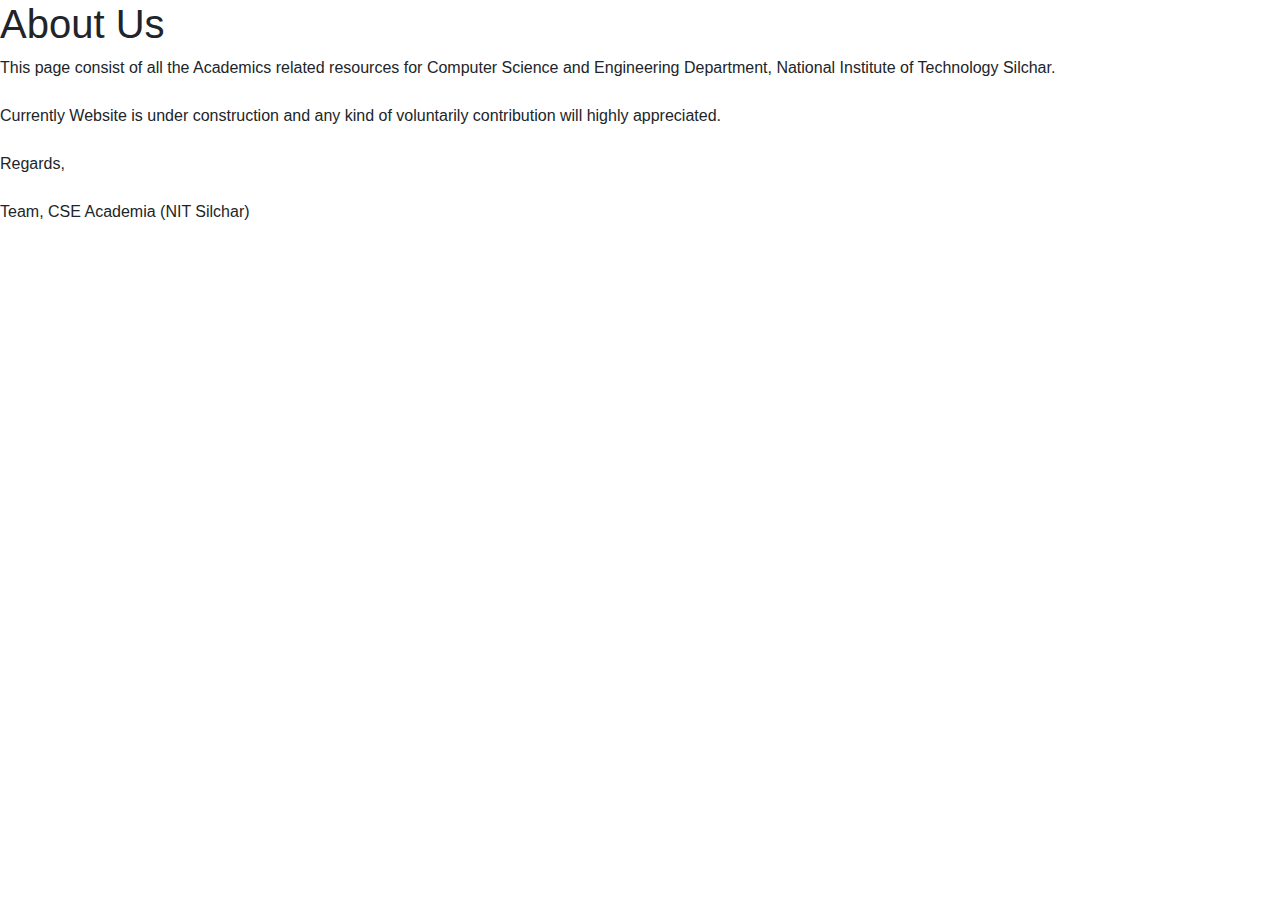
==== about_us.html @ 364441b7 "Update about_us.html" ====
<!doctype html>
<html lang="en">
  <head>
    <!-- Required meta tags -->
    <meta charset="utf-8">
    <meta name="viewport" content="width=device-width, initial-scale=1, shrink-to-fit=no">

    <!-- Bootstrap CSS -->
    <link rel="stylesheet" href="https://stackpath.bootstrapcdn.com/bootstrap/4.5.2/css/bootstrap.min.css" integrity="sha384-JcKb8q3iqJ61gNV9KGb8thSsNjpSL0n8PARn9HuZOnIxN0hoP+VmmDGMN5t9UJ0Z" crossorigin="anonymous">

    <title>CSE NITS: About Us</title>
  </head>
  <body>

  <script src="navBar.js"></script>


    <h1>About Us</h1>
    This page consist of all the Academics related resources for Computer Science and Engineering Department, National Institute of Technology Silchar.
    <br></br>
    Currently Website is under construction and any kind of voluntarily contribution will highly appreciated.
    <br></br>
    Regards,
<br></br>
Team, CSE Academia (NIT Silchar)
    <!-- Optional JavaScript -->
    <!-- jQuery first, then Popper.js, then Bootstrap JS -->
    <script src="https://code.jquery.com/jquery-3.5.1.slim.min.js" integrity="sha384-DfXdz2htPH0lsSSs5nCTpuj/zy4C+OGpamoFVy38MVBnE+IbbVYUew+OrCXaRkfj" crossorigin="anonymous"></script>
    <script src="https://cdn.jsdelivr.net/npm/popper.js@1.16.1/dist/umd/popper.min.js" integrity="sha384-9/reFTGAW83EW2RDu2S0VKaIzap3H66lZH81PoYlFhbGU+6BZp6G7niu735Sk7lN" crossorigin="anonymous"></script>
    <script src="https://stackpath.bootstrapcdn.com/bootstrap/4.5.2/js/bootstrap.min.js" integrity="sha384-B4gt1jrGC7Jh4AgTPSdUtOBvfO8shuf57BaghqFfPlYxofvL8/KUEfYiJOMMV+rV" crossorigin="anonymous"></script>
  </body>
</html>
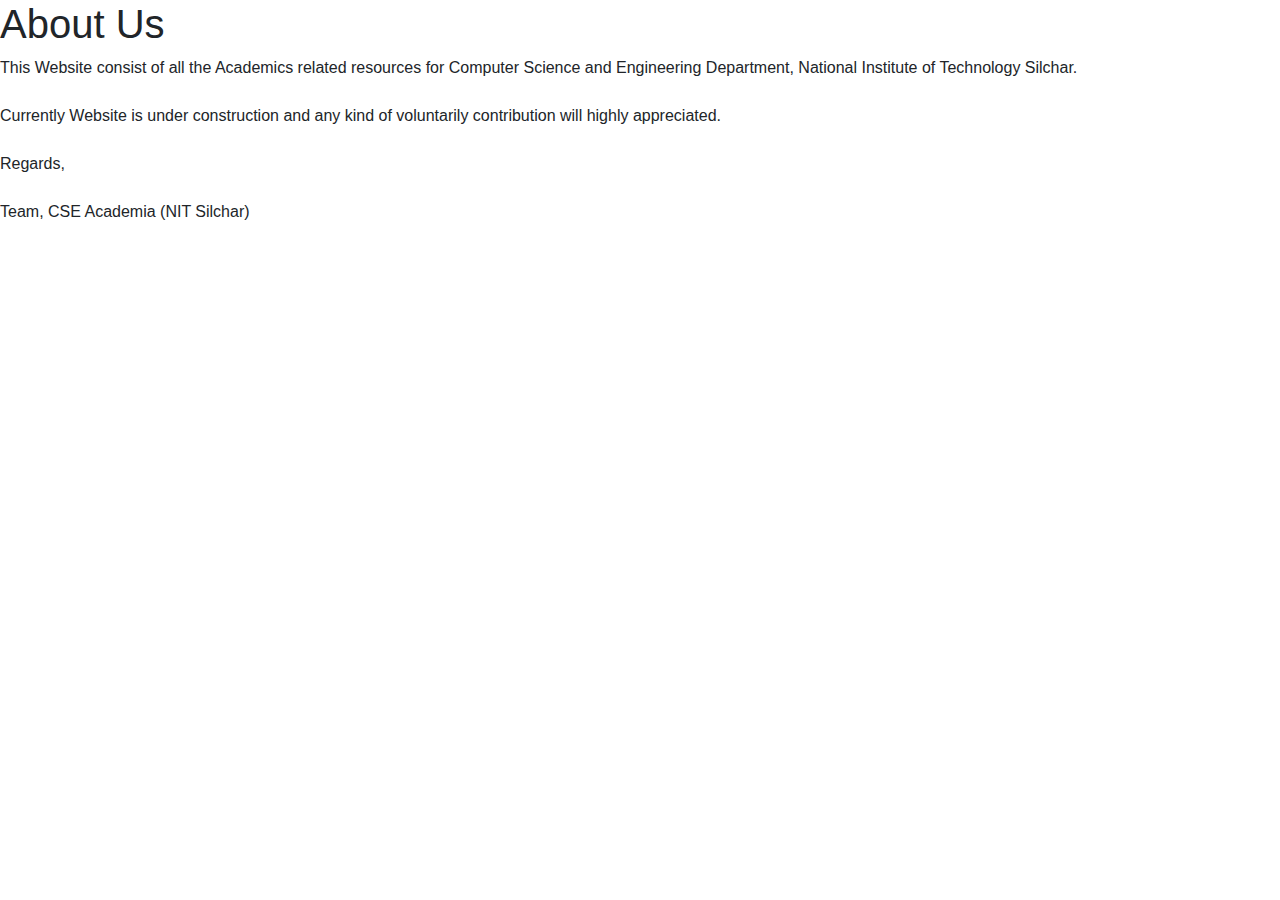
==== commit e591fb07: "Fixed script loading page bug" ====
--- a/about_us.html
+++ b/about_us.html
@@ -4,6 +4,12 @@
     <!-- Required meta tags -->
     <meta charset="utf-8">
     <meta name="viewport" content="width=device-width, initial-scale=1, shrink-to-fit=no">
+    
+    <!-- Optional JavaScript -->
+    <!-- jQuery first, then Popper.js, then Bootstrap JS -->
+    <script src="https://code.jquery.com/jquery-3.5.1.slim.min.js" integrity="sha384-DfXdz2htPH0lsSSs5nCTpuj/zy4C+OGpamoFVy38MVBnE+IbbVYUew+OrCXaRkfj" crossorigin="anonymous"></script>
+    <script src="https://cdn.jsdelivr.net/npm/popper.js@1.16.1/dist/umd/popper.min.js" integrity="sha384-9/reFTGAW83EW2RDu2S0VKaIzap3H66lZH81PoYlFhbGU+6BZp6G7niu735Sk7lN" crossorigin="anonymous"></script>
+    <script src="https://stackpath.bootstrapcdn.com/bootstrap/4.5.2/js/bootstrap.min.js" integrity="sha384-B4gt1jrGC7Jh4AgTPSdUtOBvfO8shuf57BaghqFfPlYxofvL8/KUEfYiJOMMV+rV" crossorigin="anonymous"></script>
 
     <!-- Bootstrap CSS -->
     <link rel="stylesheet" href="https://stackpath.bootstrapcdn.com/bootstrap/4.5.2/css/bootstrap.min.css" integrity="sha384-JcKb8q3iqJ61gNV9KGb8thSsNjpSL0n8PARn9HuZOnIxN0hoP+VmmDGMN5t9UJ0Z" crossorigin="anonymous">
@@ -12,21 +18,25 @@
   </head>
   <body>
 
+
   <script src="navBar.js"></script>
 
 
     <h1>About Us</h1>
-    This page consist of all the Academics related resources for Computer Science and Engineering Department, National Institute of Technology Silchar.
+    This Website consist of all the Academics related resources for Computer Science and Engineering Department, National Institute of Technology Silchar.
     <br></br>
     Currently Website is under construction and any kind of voluntarily contribution will highly appreciated.
     <br></br>
     Regards,
 <br></br>
 Team, CSE Academia (NIT Silchar)
+
     <!-- Optional JavaScript -->
     <!-- jQuery first, then Popper.js, then Bootstrap JS -->
     <script src="https://code.jquery.com/jquery-3.5.1.slim.min.js" integrity="sha384-DfXdz2htPH0lsSSs5nCTpuj/zy4C+OGpamoFVy38MVBnE+IbbVYUew+OrCXaRkfj" crossorigin="anonymous"></script>
     <script src="https://cdn.jsdelivr.net/npm/popper.js@1.16.1/dist/umd/popper.min.js" integrity="sha384-9/reFTGAW83EW2RDu2S0VKaIzap3H66lZH81PoYlFhbGU+6BZp6G7niu735Sk7lN" crossorigin="anonymous"></script>
     <script src="https://stackpath.bootstrapcdn.com/bootstrap/4.5.2/js/bootstrap.min.js" integrity="sha384-B4gt1jrGC7Jh4AgTPSdUtOBvfO8shuf57BaghqFfPlYxofvL8/KUEfYiJOMMV+rV" crossorigin="anonymous"></script>
   </body>
+
 </html>
+
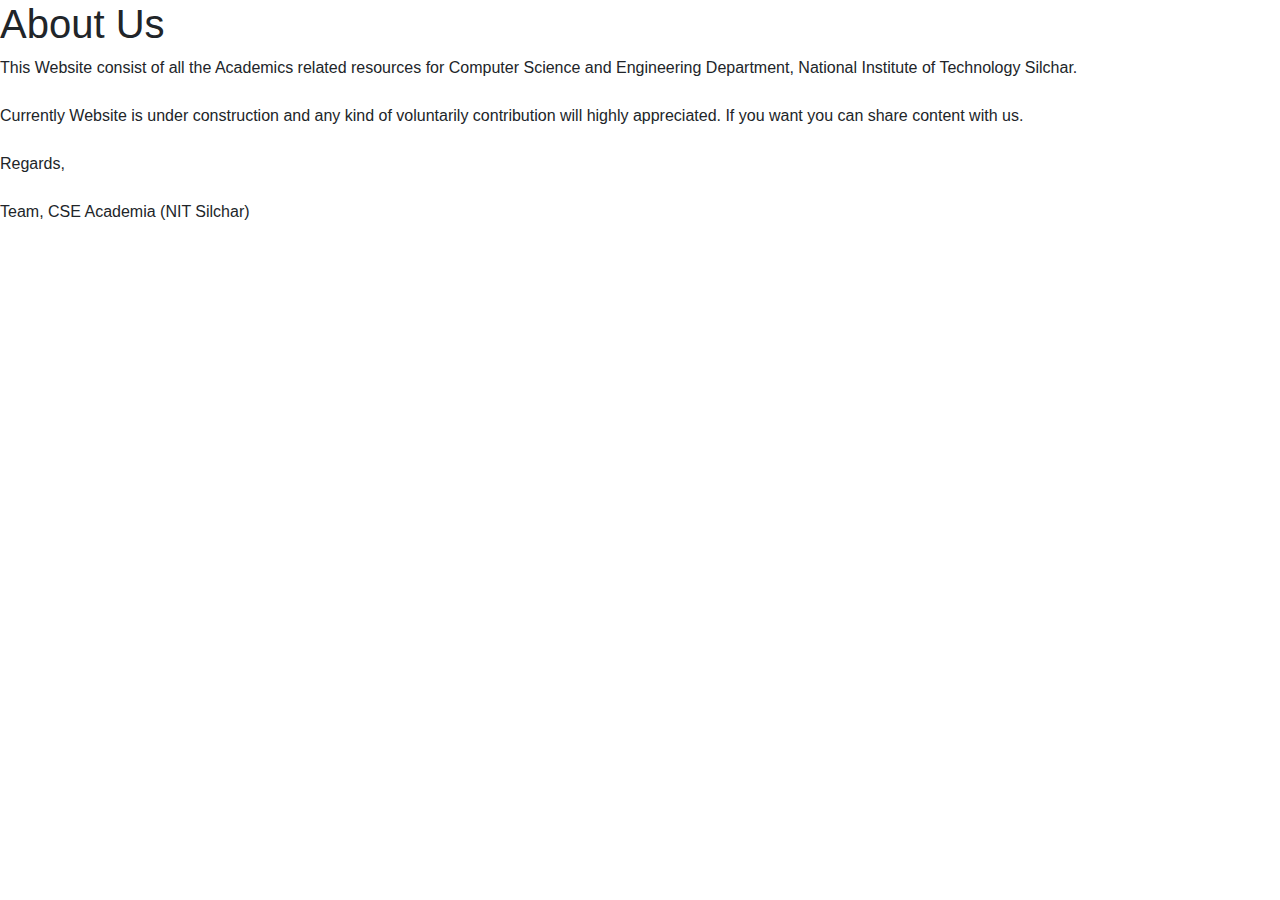
==== commit 4f006bbb: "Update about_us.html" ====
--- a/about_us.html
+++ b/about_us.html
@@ -4,12 +4,6 @@
     <!-- Required meta tags -->
     <meta charset="utf-8">
     <meta name="viewport" content="width=device-width, initial-scale=1, shrink-to-fit=no">
-    
-    <!-- Optional JavaScript -->
-    <!-- jQuery first, then Popper.js, then Bootstrap JS -->
-    <script src="https://code.jquery.com/jquery-3.5.1.slim.min.js" integrity="sha384-DfXdz2htPH0lsSSs5nCTpuj/zy4C+OGpamoFVy38MVBnE+IbbVYUew+OrCXaRkfj" crossorigin="anonymous"></script>
-    <script src="https://cdn.jsdelivr.net/npm/popper.js@1.16.1/dist/umd/popper.min.js" integrity="sha384-9/reFTGAW83EW2RDu2S0VKaIzap3H66lZH81PoYlFhbGU+6BZp6G7niu735Sk7lN" crossorigin="anonymous"></script>
-    <script src="https://stackpath.bootstrapcdn.com/bootstrap/4.5.2/js/bootstrap.min.js" integrity="sha384-B4gt1jrGC7Jh4AgTPSdUtOBvfO8shuf57BaghqFfPlYxofvL8/KUEfYiJOMMV+rV" crossorigin="anonymous"></script>
 
     <!-- Bootstrap CSS -->
     <link rel="stylesheet" href="https://stackpath.bootstrapcdn.com/bootstrap/4.5.2/css/bootstrap.min.css" integrity="sha384-JcKb8q3iqJ61gNV9KGb8thSsNjpSL0n8PARn9HuZOnIxN0hoP+VmmDGMN5t9UJ0Z" crossorigin="anonymous">
@@ -25,7 +19,7 @@
     <h1>About Us</h1>
     This Website consist of all the Academics related resources for Computer Science and Engineering Department, National Institute of Technology Silchar.
     <br></br>
-    Currently Website is under construction and any kind of voluntarily contribution will highly appreciated.
+    Currently Website is under construction and any kind of voluntarily contribution will highly appreciated. If you want you can share content with us.
     <br></br>
     Regards,
 <br></br>
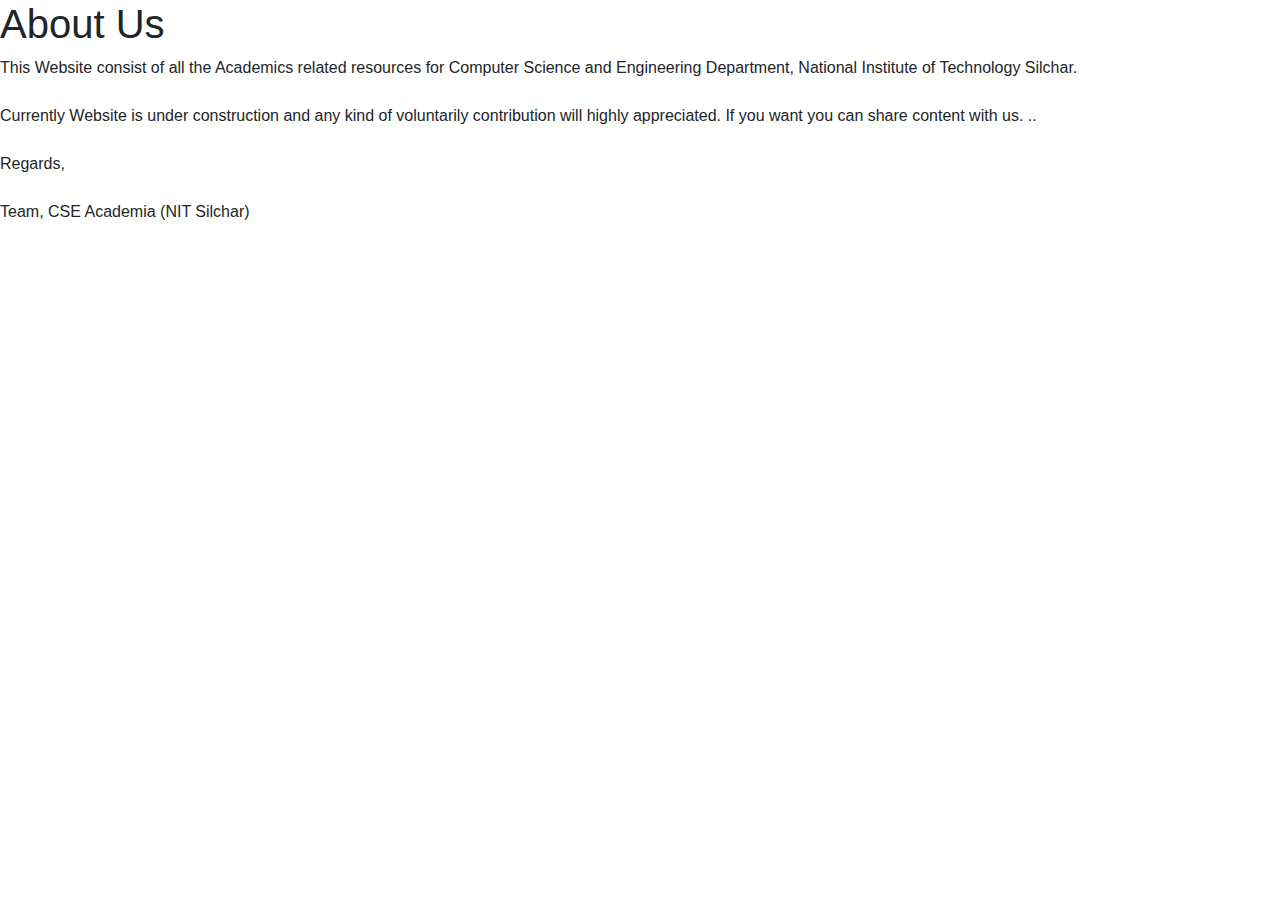
==== commit 1943e4db: "Update about_us.html" ====
--- a/about_us.html
+++ b/about_us.html
@@ -19,7 +19,7 @@
     <h1>About Us</h1>
     This Website consist of all the Academics related resources for Computer Science and Engineering Department, National Institute of Technology Silchar.
     <br></br>
-    Currently Website is under construction and any kind of voluntarily contribution will highly appreciated. If you want you can share content with us.
+    Currently Website is under construction and any kind of voluntarily contribution will highly appreciated. If you want you can share content with us. ..
     <br></br>
     Regards,
 <br></br>
